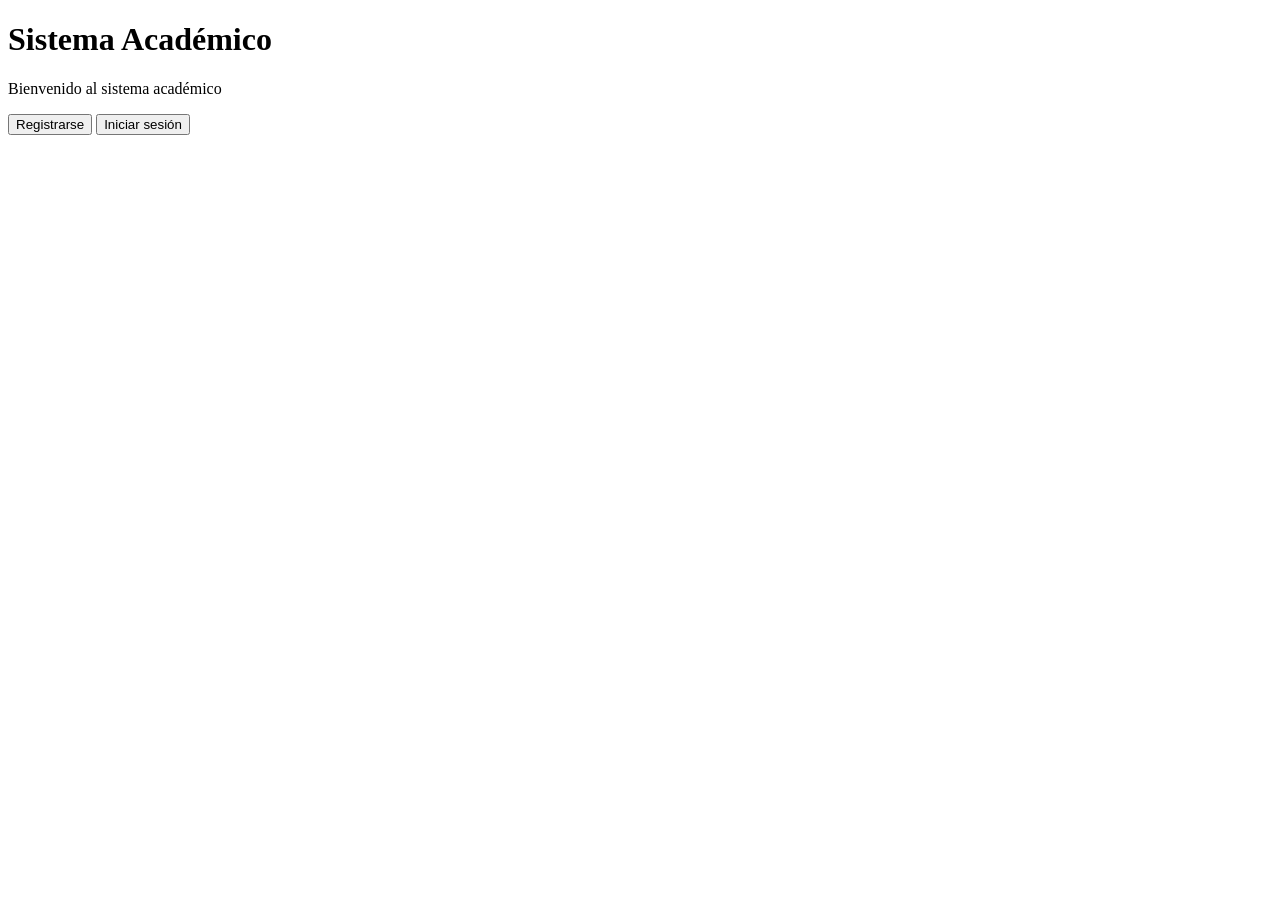
==== index.html @ 380b348c "Agregar panel e index" ====
<!DOCTYPE html>
<html lang="es">
<head>
    <meta charset="UTF-8">
    <meta name="viewport" content="width=device-width, initial-scale=1.0">

    <title>Sistema Académico</title>

</head>

<body>
    <h1>Sistema Académico</h1>

    <p>Bienvenido al sistema académico</p>

    <a href="registro.html"><button>Registrarse</button></a>

    <a href="login.html"><button>Iniciar sesión</button></a>

</body>
</html>
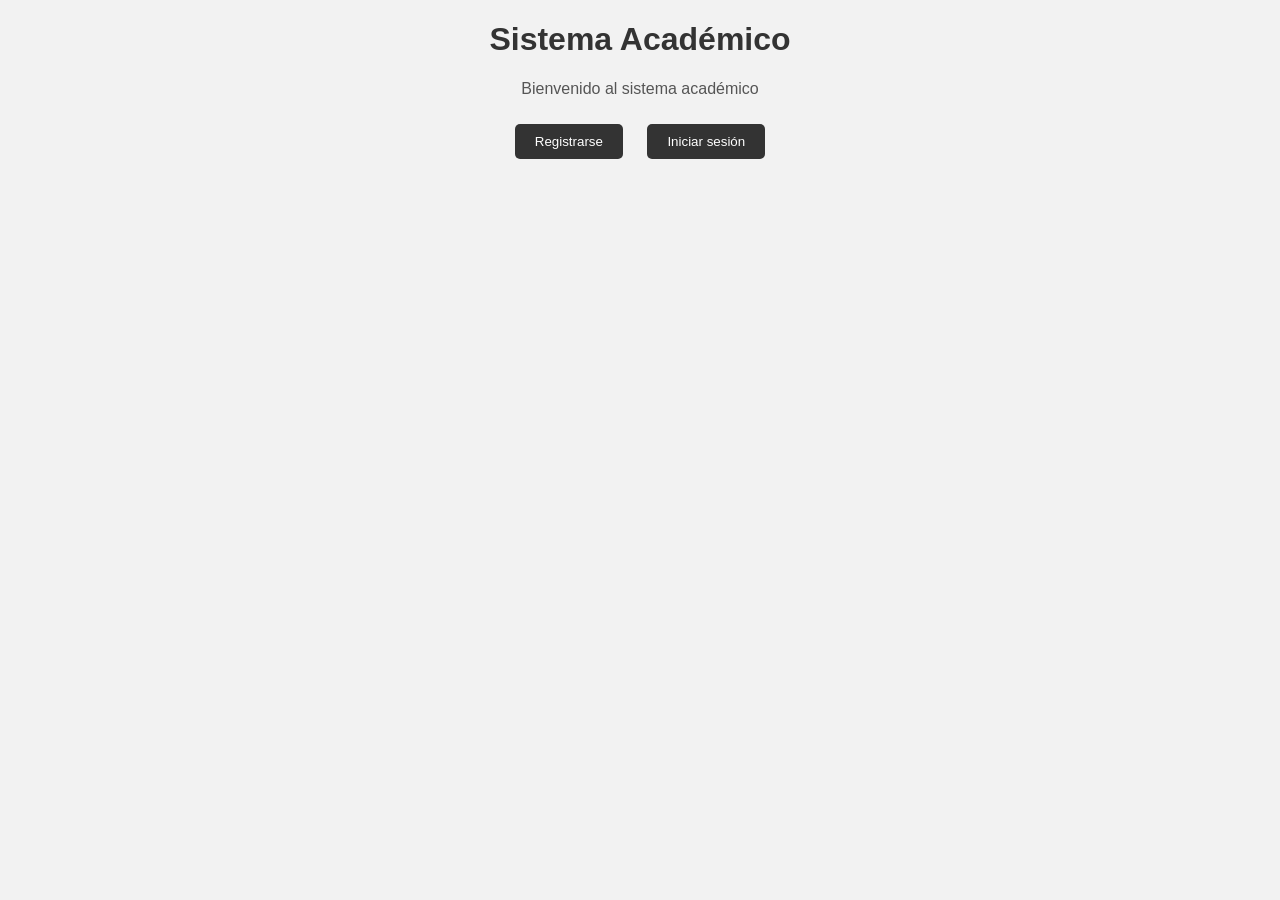
==== commit 44113668: "agrego cambios" ====
--- a/index.html
+++ b/index.html
@@ -3,8 +3,8 @@
 <head>
     <meta charset="UTF-8">
     <meta name="viewport" content="width=device-width, initial-scale=1.0">
-
     <title>Sistema Académico</title>
+    <link rel="stylesheet" href="index.css">
 
 </head>
 
@@ -13,9 +13,9 @@
 
     <p>Bienvenido al sistema académico</p>
 
-    <a href="registro.html"><button>Registrarse</button></a>
+    <a href="REGISTRO/registro.html"><button>Registrarse</button></a>
 
-    <a href="login.html"><button>Iniciar sesión</button></a>
+    <a href="login/login.html"><button>Iniciar sesión</button></a>
 
 </body>
 </html>
--- a/index.css
+++ b/index.css
@@ -0,0 +1,26 @@
+body {
+    font-family: Arial;
+    background-color: #f2f2f2;
+    text-align: center;
+}
+
+h1 {
+    color: #333;
+}
+
+p {
+    color: #555;
+}
+
+button {
+    background-color: #333;
+    color: white;
+    padding: 10px 20px;
+    margin: 10px;
+    border: none;
+    border-radius: 5px;
+}
+
+button:hover {
+    background-color: #555;
+}
